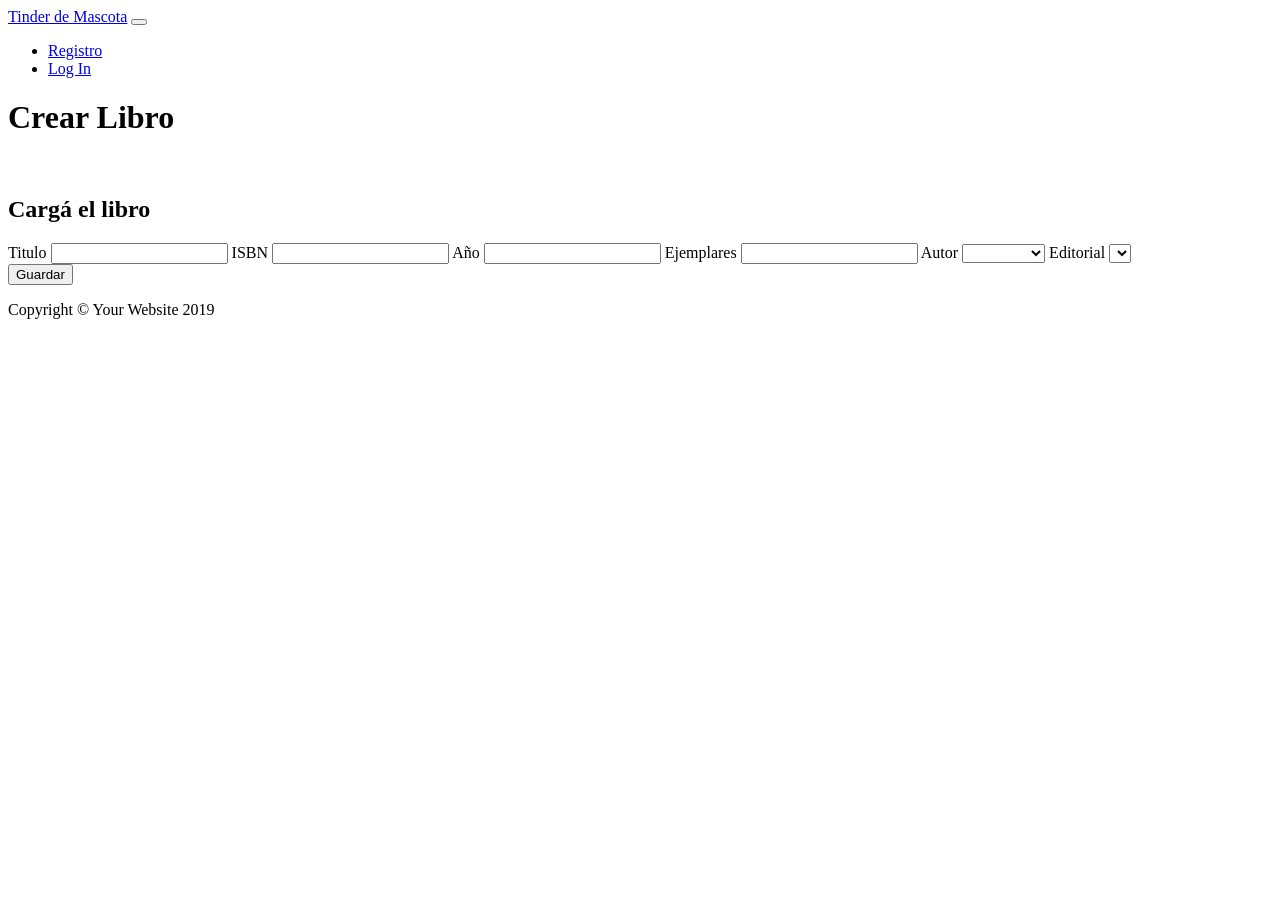
==== src/main/resources/templates/crearLibro.html @ 1d5f46d5 "Creación de clases y métodos" ====
<!DOCTYPE html>
<html lang="es" xmlns="http://www.w3.org/1999/xhtml" xmlns:th="http://www.thymeleaf.org">

    <head>

        <meta charset="utf-8">
            <meta name="viewport" content="width=device-width, initial-scale=1, shrink-to-fit=no">
                <meta name="description" content="">
                    <meta name="author" content="">

                        <title>Tinder de Mascota - Registro</title>

                        <!-- Bootstrap core CSS -->
                        <link href="vendor/bootstrap/css/bootstrap.min.css" rel="stylesheet">

                            <!-- Custom fonts for this template -->
                            <link href="https://fonts.googleapis.com/css?family=Catamaran:100,200,300,400,500,600,700,800,900" rel="stylesheet">
                                <link href="https://fonts.googleapis.com/css?family=Lato:100,100i,300,300i,400,400i,700,700i,900,900i" rel="stylesheet">

                                    <!-- Custom styles for this template -->
                                    <link href="css/one-page-wonder.min.css" rel="stylesheet">

                                        </head>

                                        <body>

                                            <!-- Navigation -->
                                            <nav class="navbar navbar-expand-lg navbar-dark navbar-custom fixed-top">
                                                <div class="container">
                                                    <a class="navbar-brand" href="/">Tinder de Mascota</a>
                                                    <button class="navbar-toggler" type="button" data-toggle="collapse" data-target="#navbarResponsive" aria-controls="navbarResponsive" aria-expanded="false" aria-label="Toggle navigation">
                                                        <span class="navbar-toggler-icon"></span>
                                                    </button>
                                                    <div class="collapse navbar-collapse" id="navbarResponsive">
                                                        <ul class="navbar-nav ml-auto">
                                                            <li class="nav-item">
                                                                <a class="nav-link" href="/registro">Registro</a>
                                                            </li>
                                                            <li class="nav-item">
                                                                <a class="nav-link" href="/login">Log In</a>
                                                            </li>
                                                        </ul>
                                                    </div>
                                                </div>
                                            </nav>

                                            <header class="masthead text-center text-white">
                                                <div class="masthead-content">
                                                    <div class="container">
                                                        <h1 class="masthead-heading mb-0">Crear Libro</h1>
                                                    </div>
                                                </div>
                                                <div class="bg-circle-1 bg-circle"></div>
                                                <div class="bg-circle-2 bg-circle"></div>
                                                <div class="bg-circle-3 bg-circle"></div>
                                                <div class="bg-circle-4 bg-circle"></div>
                                            </header>

                                            <section>
                                                <div class="container">
                                                    <div class="row align-items-center">
                                                        <div class="col-lg-6 order-lg-2">
                                                            <div class="p-5">
                                                                <img class="img-fluid rounded-circle" src="img/m1.jpeg" alt="">
                                                            </div>
                                                        </div>
                                                        <div class="col-lg-6 order-lg-1">
                                                            <div class="p-5">
                                                                <h2 class="display-4">Cargá el libro</h2>
                                                                <form action="#" method="POST" enctype="multipart/form-data">

                                                                    <p th:if="${error != null}" th:text="${error}" style="color:red;"></p>

                                                                    <label>Titulo</label>
                                                                    <input type="text" class="form-control" name="titulo" />

                                                                    <label>ISBN</label>
                                                                    <input type="text" class="form-control" name="isbn" />

                                                                    <label>Año</label>
                                                                    <input type="number" class="form-control" name="anio" />

                                                                    <label>Ejemplares</label>
                                                                    <input type="number" class="form-control" name="ejemplares"/>

                                                                    <label>Autor</label>
                                                                    <select class="form-control" name="autores"> 
                                                                        <option th:each="listadoAuxiliar : ${listadoAutores}" th:value="${listadoAuxiliar.id}" th:text="${listadoAuxiliar.nombre}"></option>
                                                                        <option>Otro autor</option>
                                                                    </select>

                                                                    <label>Editorial</label>
                                                                    <select class="form-control" name="editoriales"> 
                                                                        <option th:each="listadoAuxiliar : ${listadoEditoriales}" th:value="${listadoAuxiliar.id}" th:text="${listadoAuxiliar.nombre}"></option>
                                                                        <option></option>
                                                                    </select>


                                                                    <br/><button type="submit" class="btn btn-primary">Guardar</button>
                                                                </form>
                                                            </div>
                                                        </div>
                                                    </div>
                                                </div>
                                            </section>


                                            <!-- Footer -->
                                            <footer class="py-5 bg-black">
                                                <div class="container">
                                                    <p class="m-0 text-center text-white small">Copyright &copy; Your Website 2019</p>
                                                </div>
                                                <!-- /.container -->
                                            </footer>

                                            <!-- Bootstrap core JavaScript -->
                                            <script src="vendor/jquery/jquery.min.js"></script>
                                            <script src="vendor/bootstrap/js/bootstrap.bundle.min.js"></script>

                                        </body>

                                        </html>
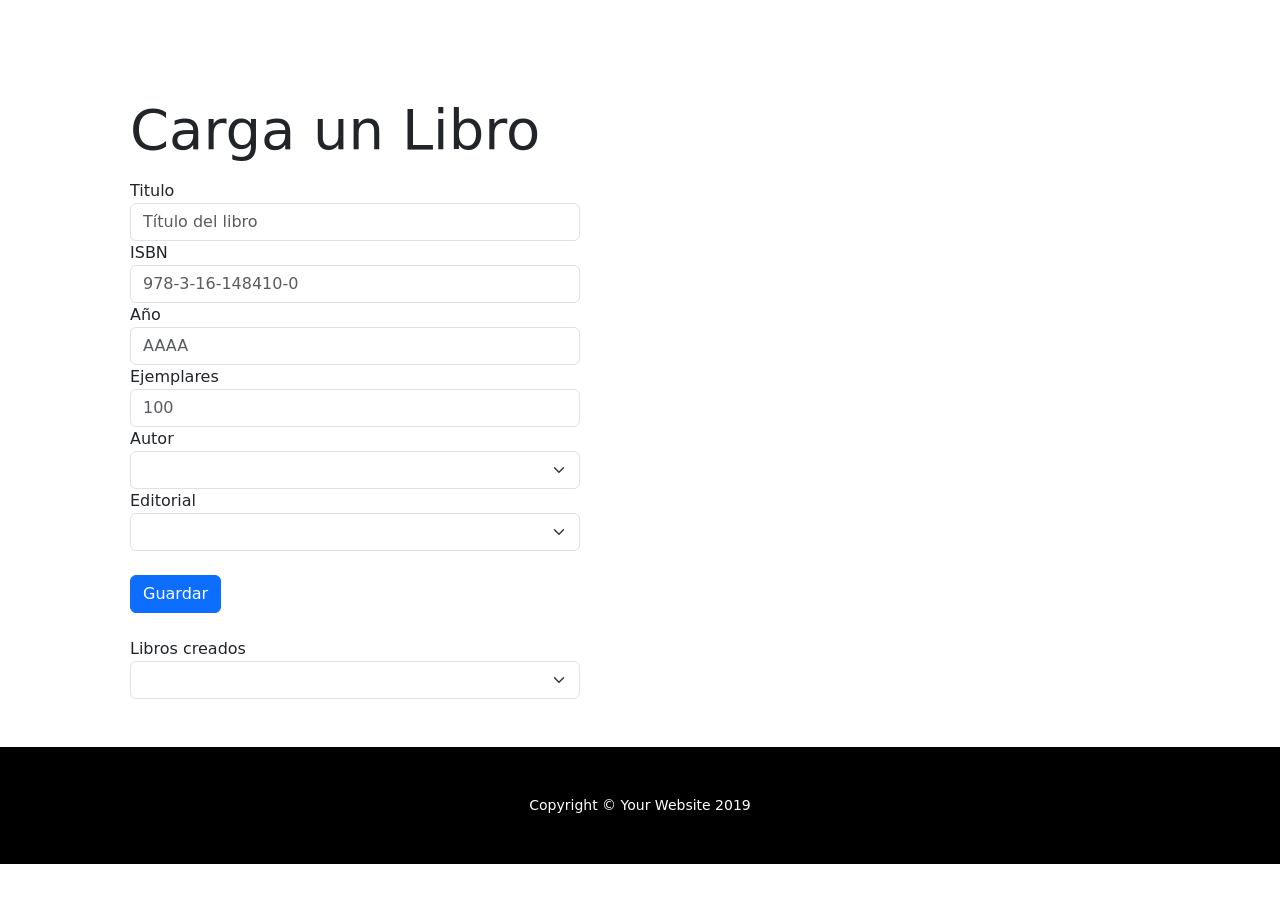
==== commit 3795c812: "Controladores y Repositorio" ====
--- a/src/main/resources/templates/crearLibro.html
+++ b/src/main/resources/templates/crearLibro.html
@@ -1,122 +1,128 @@
 <!DOCTYPE html>
 <html lang="es" xmlns="http://www.w3.org/1999/xhtml" xmlns:th="http://www.thymeleaf.org">
 
-    <head>
+<head>
 
-        <meta charset="utf-8">
-            <meta name="viewport" content="width=device-width, initial-scale=1, shrink-to-fit=no">
-                <meta name="description" content="">
-                    <meta name="author" content="">
+  <meta charset="utf-8">
+  <meta name="viewport" content="width=device-width, initial-scale=1, shrink-to-fit=no">
+  <meta name="description" content="">
+  <meta name="author" content="">
 
-                        <title>Tinder de Mascota - Registro</title>
+  <title>Librería - Cargar Libro</title>
 
-                        <!-- Bootstrap core CSS -->
-                        <link href="vendor/bootstrap/css/bootstrap.min.css" rel="stylesheet">
+  <!-- Bootstrap core CSS -->
+  <link href="https://cdn.jsdelivr.net/npm/bootstrap@5.1.3/dist/css/bootstrap.min.css" rel="stylesheet"
+    integrity="sha384-1BmE4kWBq78iYhFldvKuhfTAU6auU8tT94WrHftjDbrCEXSU1oBoqyl2QvZ6jIW3" crossorigin="anonymous">
 
-                            <!-- Custom fonts for this template -->
-                            <link href="https://fonts.googleapis.com/css?family=Catamaran:100,200,300,400,500,600,700,800,900" rel="stylesheet">
-                                <link href="https://fonts.googleapis.com/css?family=Lato:100,100i,300,300i,400,400i,700,700i,900,900i" rel="stylesheet">
+  <!-- Custom fonts for this template -->
+  <link href="https://fonts.googleapis.com/css?family=Catamaran:100,200,300,400,500,600,700,800,900" rel="stylesheet">
+  <link href="https://fonts.googleapis.com/css?family=Lato:100,100i,300,300i,400,400i,700,700i,900,900i"
+    rel="stylesheet">
 
-                                    <!-- Custom styles for this template -->
-                                    <link href="css/one-page-wonder.min.css" rel="stylesheet">
+  <!-- Custom styles for this template -->
+  <link href="css/one-page-wonder.min.css" rel="stylesheet">
 
-                                        </head>
+</head>
 
-                                        <body>
+<body>
 
-                                            <!-- Navigation -->
-                                            <nav class="navbar navbar-expand-lg navbar-dark navbar-custom fixed-top">
-                                                <div class="container">
-                                                    <a class="navbar-brand" href="/">Tinder de Mascota</a>
-                                                    <button class="navbar-toggler" type="button" data-toggle="collapse" data-target="#navbarResponsive" aria-controls="navbarResponsive" aria-expanded="false" aria-label="Toggle navigation">
-                                                        <span class="navbar-toggler-icon"></span>
-                                                    </button>
-                                                    <div class="collapse navbar-collapse" id="navbarResponsive">
-                                                        <ul class="navbar-nav ml-auto">
-                                                            <li class="nav-item">
-                                                                <a class="nav-link" href="/registro">Registro</a>
-                                                            </li>
-                                                            <li class="nav-item">
-                                                                <a class="nav-link" href="/login">Log In</a>
-                                                            </li>
-                                                        </ul>
-                                                    </div>
-                                                </div>
-                                            </nav>
-
-                                            <header class="masthead text-center text-white">
-                                                <div class="masthead-content">
-                                                    <div class="container">
-                                                        <h1 class="masthead-heading mb-0">Crear Libro</h1>
-                                                    </div>
-                                                </div>
-                                                <div class="bg-circle-1 bg-circle"></div>
-                                                <div class="bg-circle-2 bg-circle"></div>
-                                                <div class="bg-circle-3 bg-circle"></div>
-                                                <div class="bg-circle-4 bg-circle"></div>
-                                            </header>
-
-                                            <section>
-                                                <div class="container">
-                                                    <div class="row align-items-center">
-                                                        <div class="col-lg-6 order-lg-2">
-                                                            <div class="p-5">
-                                                                <img class="img-fluid rounded-circle" src="img/m1.jpeg" alt="">
-                                                            </div>
-                                                        </div>
-                                                        <div class="col-lg-6 order-lg-1">
-                                                            <div class="p-5">
-                                                                <h2 class="display-4">Cargá el libro</h2>
-                                                                <form action="#" method="POST" enctype="multipart/form-data">
-
-                                                                    <p th:if="${error != null}" th:text="${error}" style="color:red;"></p>
-
-                                                                    <label>Titulo</label>
-                                                                    <input type="text" class="form-control" name="titulo" />
-
-                                                                    <label>ISBN</label>
-                                                                    <input type="text" class="form-control" name="isbn" />
-
-                                                                    <label>Año</label>
-                                                                    <input type="number" class="form-control" name="anio" />
-
-                                                                    <label>Ejemplares</label>
-                                                                    <input type="number" class="form-control" name="ejemplares"/>
-
-                                                                    <label>Autor</label>
-                                                                    <select class="form-control" name="autores"> 
-                                                                        <option th:each="listadoAuxiliar : ${listadoAutores}" th:value="${listadoAuxiliar.id}" th:text="${listadoAuxiliar.nombre}"></option>
-                                                                        <option>Otro autor</option>
-                                                                    </select>
-
-                                                                    <label>Editorial</label>
-                                                                    <select class="form-control" name="editoriales"> 
-                                                                        <option th:each="listadoAuxiliar : ${listadoEditoriales}" th:value="${listadoAuxiliar.id}" th:text="${listadoAuxiliar.nombre}"></option>
-                                                                        <option></option>
-                                                                    </select>
+  <!-- Navigation -->
+  <div th:replace="index :: navbar"></div> 
 
 
-                                                                    <br/><button type="submit" class="btn btn-primary">Guardar</button>
-                                                                </form>
-                                                            </div>
-                                                        </div>
-                                                    </div>
-                                                </div>
-                                            </section>
+  <header class="masthead text-center text-white">
+    <div class="masthead-content">
+      <div class="container">
+        <h1 class="masthead-heading mb-0">Cargá tu Libro</h1>
+      </div>
+    </div>
+    <div class="bg-circle-1 bg-circle"></div>
+    <div class="bg-circle-2 bg-circle"></div>
+    <div class="bg-circle-3 bg-circle"></div>
+    <div class="bg-circle-4 bg-circle"></div>
+  </header>
 
+  <section>
+    <div class="container">
+      <div class="row align-items-center">
+        <div class="col-lg-6 order-lg-2">
+          <div class="p-5">
+            <img class="img-fluid rounded-circle" src="img/m1.jpeg" alt="">
+          </div>
+        </div>
+        <div class="col-lg-6 order-lg-1">
+          <div class="p-5">
+            <h2 class="display-4">Carga un Libro</h2>
+            
+            <!-- <script>
+              function saludo() {
+                let text = "Hola! Bienvenido al formulario para cargar un libro!";
+                if(confirm(text) === true) {$.get("/crearLibro");} else { $.get("/");}
+              }
+            </script> -->
 
-                                            <!-- Footer -->
-                                            <footer class="py-5 bg-black">
-                                                <div class="container">
-                                                    <p class="m-0 text-center text-white small">Copyright &copy; Your Website 2019</p>
-                                                </div>
-                                                <!-- /.container -->
-                                            </footer>
+            <form action="/persistirLibro" method="POST" enctype="multipart/form-data">
+              
+              <p th:if="${error != null}" th:text="${error}" style="color:red;"></p>
+              <p th:if="${exito != null}" th:text="${exito}" style="color:rgb(142, 240, 76);"></p>
 
-                                            <!-- Bootstrap core JavaScript -->
-                                            <script src="vendor/jquery/jquery.min.js"></script>
-                                            <script src="vendor/bootstrap/js/bootstrap.bundle.min.js"></script>
+              <label>Titulo</label>
+              <input type="text" class="form-control" placeholder="Título del libro" name="titulo" />
 
-                                        </body>
+              <label>ISBN</label>
+              <input type="text" class="form-control" placeholder="978-3-16-148410-0" name="isbn" />
 
-                                        </html>
+              <label>Año</label>
+              <input type="number" class="form-control" placeholder="AAAA" name="anio" />
+
+              <label>Ejemplares</label>
+              <input type="number" class="form-control" placeholder="100" name="ejemplares" />
+
+              <label>Autor</label>
+              <select class="form-select" name="autor">
+                <option></option>
+                <option th:each="listadoAuxiliar : ${listadoAutores}" th:value="${listadoAuxiliar.id}"
+                  th:text="${listadoAuxiliar.nombre}"></option>
+
+              </select>
+
+              <label>Editorial</label>
+              <select class="form-select" name="editorial">
+                <option></option>
+                <option th:each="listadoAuxiliar : ${listadoEditoriales}" th:value="${listadoAuxiliar.id}"
+                  th:text="${listadoAuxiliar.nombre}"></option>
+                
+              </select>
+
+              <br /><button type="submit" class="btn btn-primary">Guardar</button>
+              
+              <br /><br /><label>Libros creados</label>
+              <select class="form-select">
+                <option></option>
+                <option th:each="listadoAuxiliar : ${listadoLibros}" th:text="${listadoAuxiliar.titulo}"></option>
+                
+              </select>
+              
+            </form>
+          </div>
+        </div>
+      </div>
+    </div>
+  </section>
+
+  <!-- Footer -->
+  <footer class="py-5 bg-black">
+    <div class="container">
+      <p class="m-0 text-center text-white small">Copyright &copy; Your Website 2019</p>
+    </div>
+    <!-- /.container -->
+  </footer>
+
+  <!-- Bootstrap core JavaScript -->
+  <script src="https://cdn.jsdelivr.net/npm/bootstrap@5.1.3/dist/js/bootstrap.bundle.min.js"
+    integrity="sha384-ka7Sk0Gln4gmtz2MlQnikT1wXgYsOg+OMhuP+IlRH9sENBO0LRn5q+8nbTov4+1p"
+    crossorigin="anonymous"></script>
+
+</body>
+
+</html>
